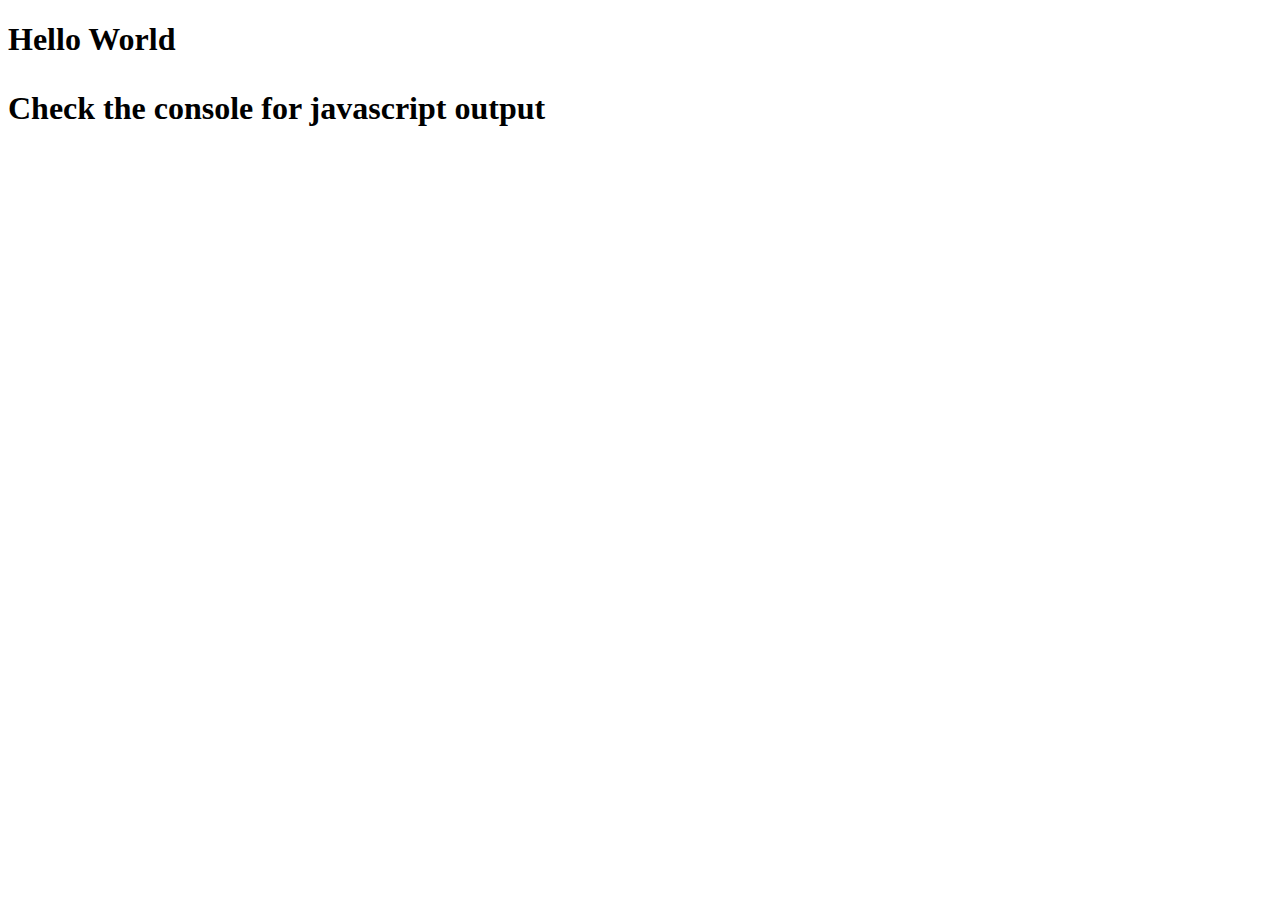
==== index.html @ 76c6b456 "inital commit" ====
<!DOCTYPE html>
<html>
  <head>
    <meta charset="utf-8">
    <title>Hello World</title>
    <script src="scripts/helloWorld.js" charset="utf-8"></script>
  </head>
  <body>
    <h1>Hello World<h1>
    <p>Check the console for javascript output<p>

  </body>
</html>
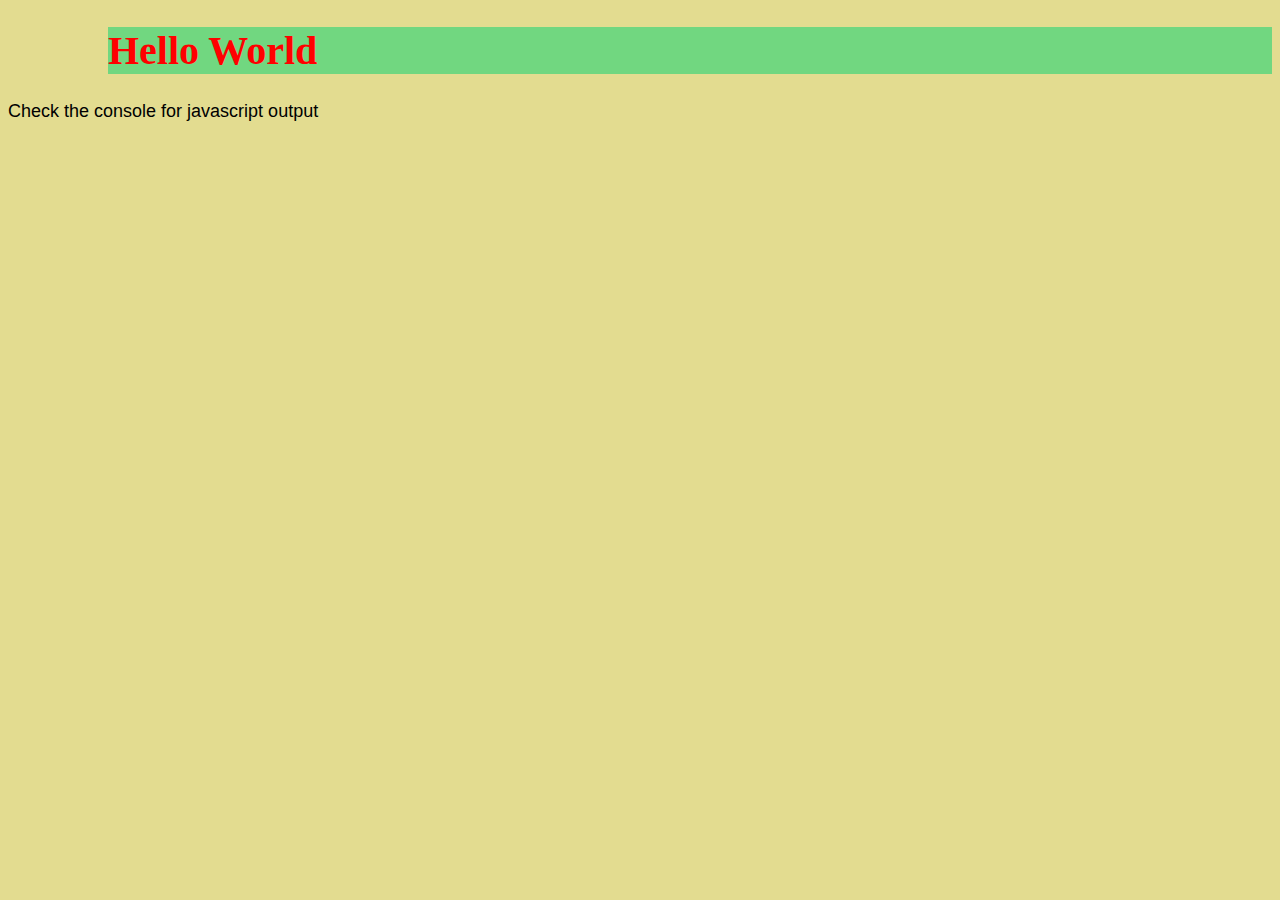
==== commit f3f4b30a: "Updated helloWorld.css and index.html" ====
--- a/index.html
+++ b/index.html
@@ -3,10 +3,12 @@
   <head>
     <meta charset="utf-8">
     <title>Hello World</title>
+    <link rel="stylesheet" href="styles/helloWorld.css">
     <script src="scripts/helloWorld.js" charset="utf-8"></script>
   </head>
   <body>
     <h1>Hello World<h1>
+    <h2><h2>
     <p>Check the console for javascript output<p>
 
   </body>
--- a/styles/helloWorld.css
+++ b/styles/helloWorld.css
@@ -0,0 +1,21 @@
+body {
+  background-color: #e3dc90;
+}
+
+h1 {
+  color: #ff0000;
+  font-size: 40px;
+  margin-left: 100px;
+  background-color: #71d780;
+  background-size: cover;
+
+}
+
+p {
+  color: #000000;
+  font-family: sans-serif;
+  font-weight: lighter;
+  font-size: 18px;
+  background-color: #e3dc90;
+
+}
